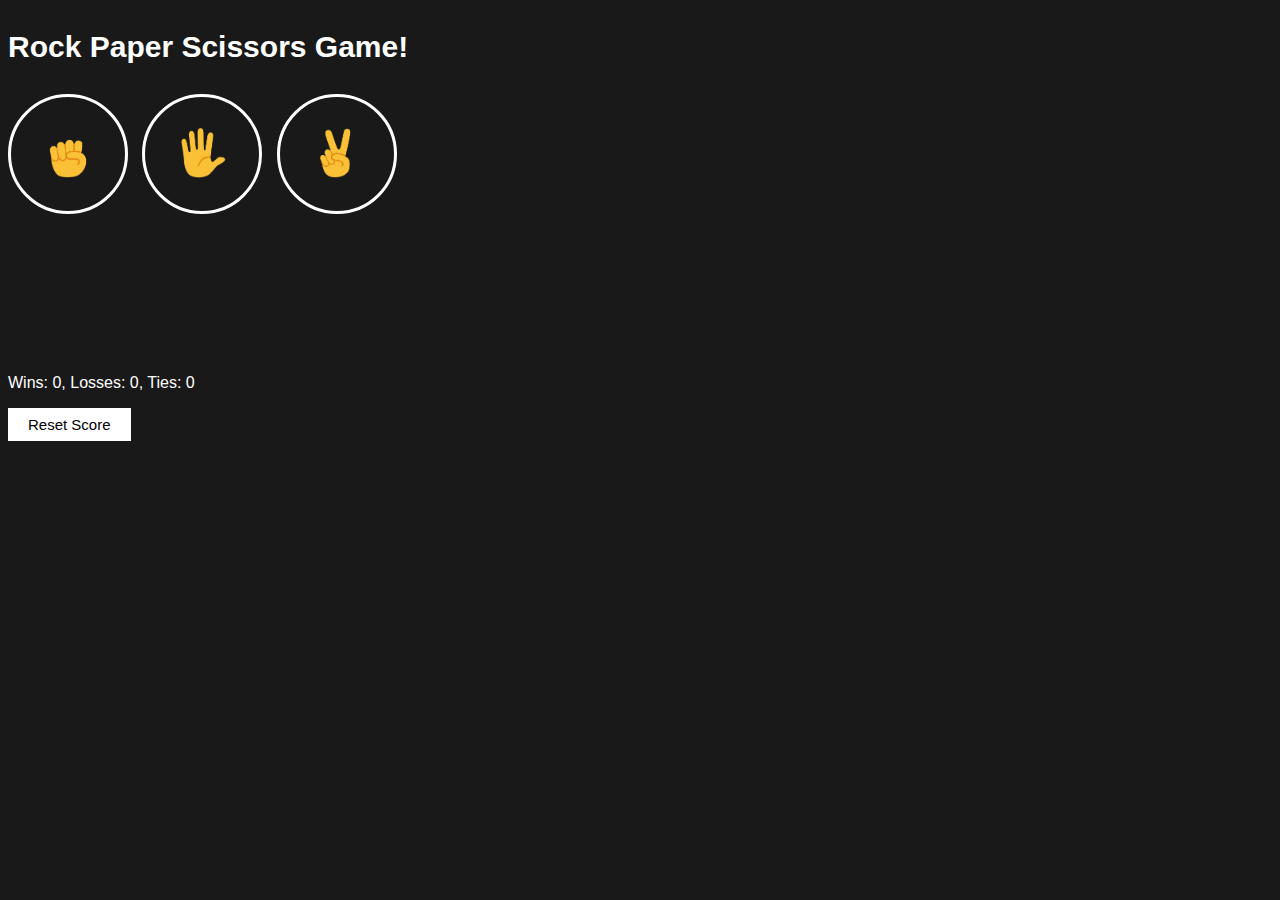
==== index.html @ f441b2b7 "Update and rename 10-RPS-css.html to index.html" ====
<!DOCTYPE html>
<html lang="en">
<head>
  <meta charset="UTF-8">
  <meta name="viewport" content="width=device-width, initial-scale=1.0">
  <link rel="stylesheet" href="css/10-RPS.css">
  <title>Rock Paper Scissors</title>
</head>
<body>
  <p class="title">
    Rock Paper Scissors Game!
  </p>
  <button onclick="
   playGame ('Rock');
  " class="move-button"><img src="Images-RPS/Rock-emoji.png" class="move-icon" alt=""></button>

  <button onclick="
    playGame ('Paper');
  " class="move-button"><img src="Images-RPS/Paper-emoji.png" class="move-icon" alt=""></button>

  <button onclick="
    playGame('Scissors');
  " class="move-button"><img src="Images-RPS/Scissors-emoji.png" class="move-icon" alt=""></button>
  <p class="js-result result"></p>
  <p class="js-moves move-icon"></p>
  <p class="js-score score"></p>
  
  <button onclick="
  score.wins = 0;
  score.Losses = 0;
  score.ties = 0;
  localStorage.removeItem('score');
  updateScoreElem();
  " class="reset-button">Reset Score</button>

  <script src="JS/10-RPS.js"></script>
</body>
</html>
---- css/10-RPS.css ----
body{
  background-color: rgb(25, 25, 25);
  color: white;
  font-family: Arial, Helvetica, sans-serif;
}

.title{
  font-size: 30px;
  font-weight: bold;
}

.move-icon{
  height: 50px;
}

.move-button{
  background-color: transparent;
  border: 3px solid white;
  width: 120px;
  height: 120px;
  border-radius: 60px;
  margin-right: 10px;
  cursor: pointer;
}

.result{
  font-size: 25px;
  font-weight: bold;
  margin-top: 50px;
}

.score{
  margin-top: 60px;
}

.reset-button{
  background-color: white;
  border: none;
  font-size: 15px;
  padding: 8px 20px;
  cursor: pointer;
}
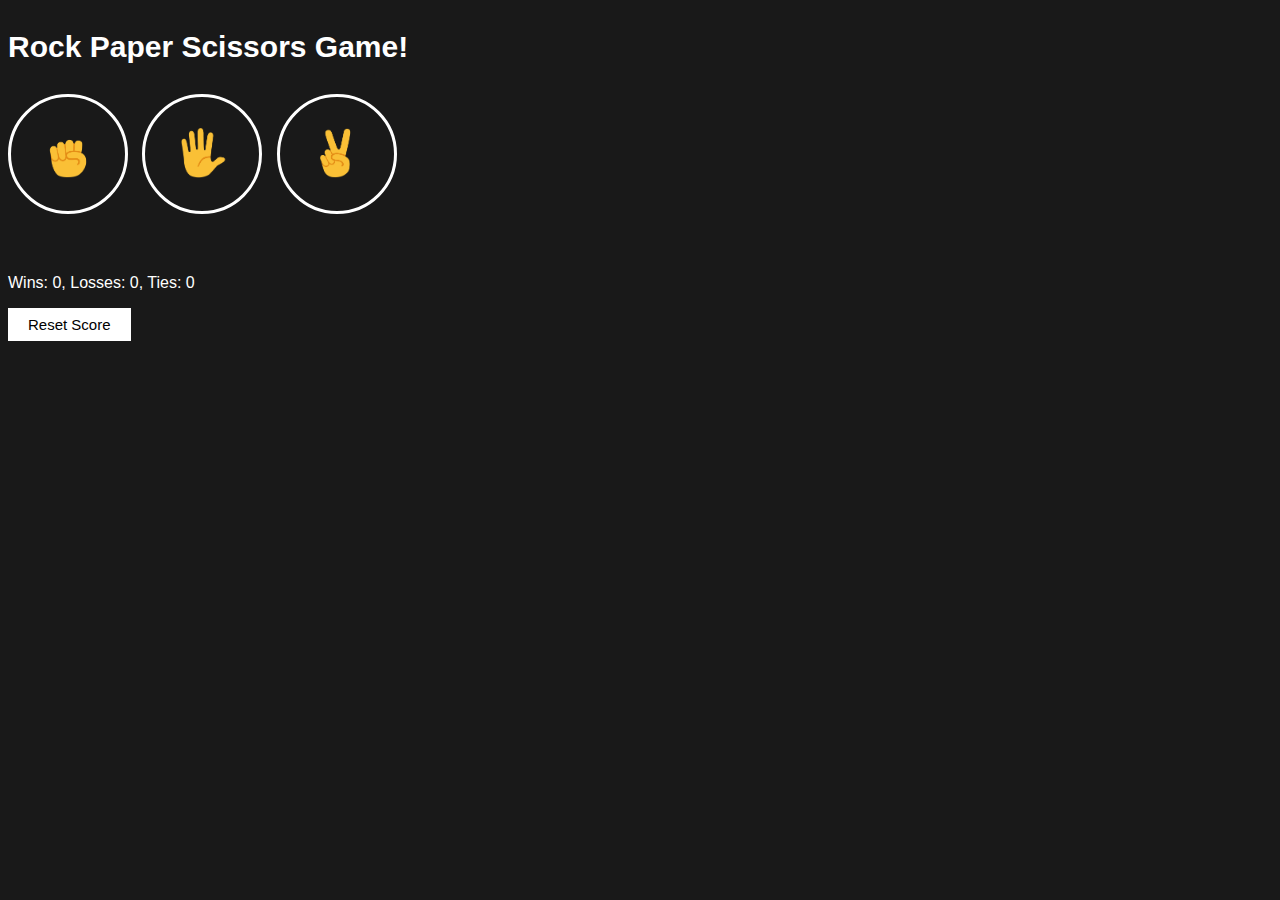
==== commit dc05d71f: "Update index.html" ====
--- a/index.html
+++ b/index.html
@@ -22,7 +22,7 @@
     playGame('Scissors');
   " class="move-button"><img src="Images-RPS/Scissors-emoji.png" class="move-icon" alt=""></button>
   <p class="js-result result"></p>
-  <p class="js-moves move-icon"></p>
+  <p class="js-moves"></p>
   <p class="js-score score"></p>
   
   <button onclick="
